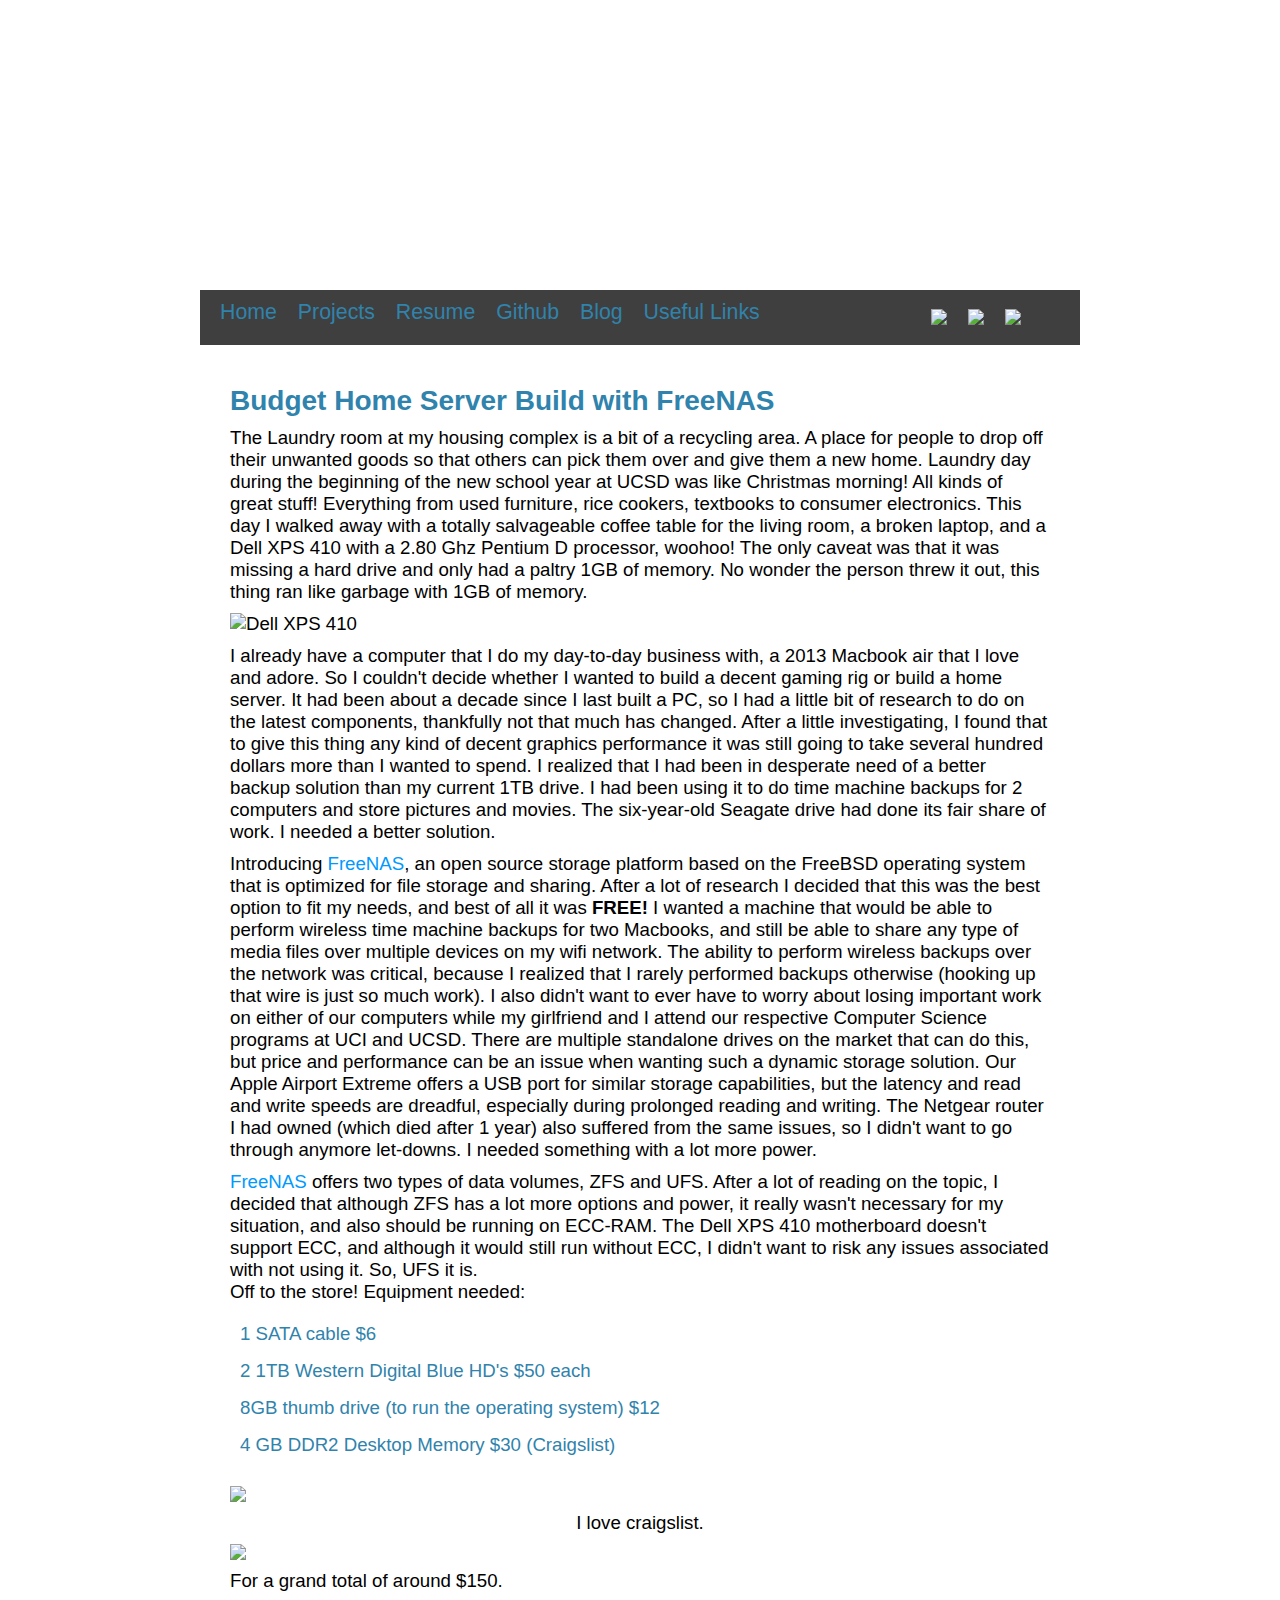
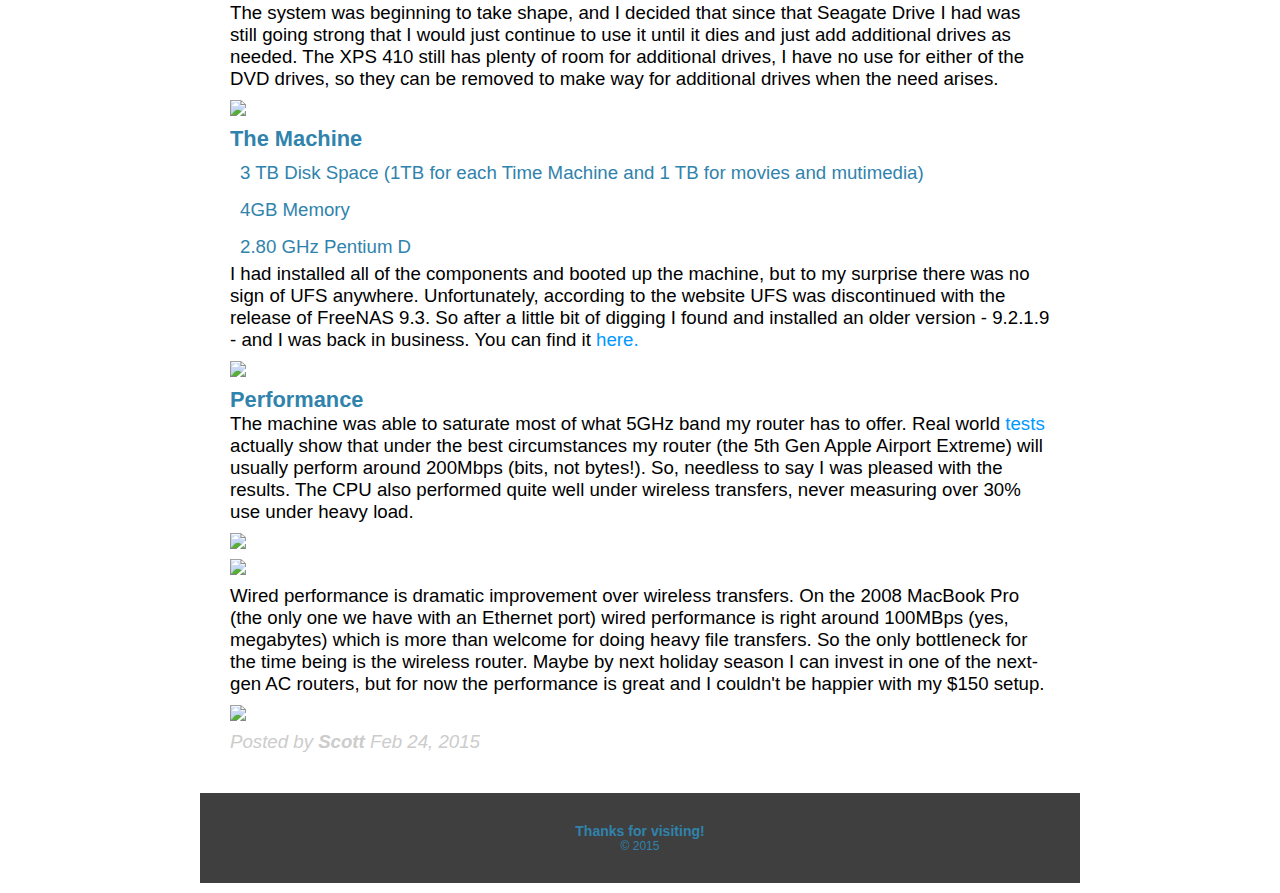
==== Blog.html @ cbebfef4 "website" ====
<!DOCTYPE html>

<html>
	<head>
		<title>Scott Miller</title>
	
		<meta name="description" content="FreeNAS">
		<meta name="keywords" content="Computer Science, UCSD, Scott Miller">
		<meta name="author" content="Scott Miller">		

		<link rel="stylesheet" href="personal-style.css">
		
		<link rel="stylesheet" href="normalize.css">

	
	</head>
	<body>
	
		<div id="container">
			
				<a href="index.html" id="header">Scott Miller</a>
			
			
			<div id="menu">
				
					<ul>
						<li>
							<a href="index.html">Home</a>
						</li>
						
						<li>
							<a href="projects.html">Projects</a>
						</li>

						<li>
							<a href="wsmiller_resume_final.pdf">Resume</a>
						</li>
						
						<li>
							<a href="comingsoon.html">Github</a>
						</li>
	
						<li>
							<a href="Blog.html">Blog</a>
						</li>
				
						
						
						<li>
							<a href="useful.html">Useful Links</a>
						</li>
						
						
						<div id="logo">
						
						<li>
							
							<a href="http://www.facebook.com/ScottMiller.Miller"><img src="images/FB29.png"></a>
							
						</li>
						<li>
							
								<a href="https://www.youtube.com/user/wsmiller324/videos"><img src="images/youtube.png"></a>
							
						</li>
				
						
						<li>
							
							<a href="http://www.linkedin.com/in/williamscottmiller/en"><img src="images/in29.png"></a>
							
						</li>

						
						</div>
						
					</ul>
				
			</div>
			
			
			
			<div class="blog-post">
				<h2>Budget Home Server Build with FreeNAS</h2>
				<p>
				The Laundry room at my housing complex is a bit of a recycling area. 
				A place for people to drop off their unwanted goods so that others can 
				pick them over and give them a new home. Laundry day during the beginning 
				of the new school year at UCSD was like Christmas morning! All kinds of 
				great stuff! Everything from used furniture, rice cookers, textbooks to 
				consumer electronics. This day I walked away with a totally salvageable 
				coffee table for the living room, a broken laptop, and a Dell XPS 410 
				with a 2.80 Ghz Pentium D processor, woohoo! The only caveat was that it 
				was missing a hard drive and only had a paltry 1GB of memory. No wonder 
				the person threw it out, this thing ran like garbage with 1GB of memory. 
				</p>
				<div id="pic">
					
						<img src="images/blog/Dell.jpg" id="pic" alt="Dell XPS 410">
					
					</div>
				
				<p>
				I already have a computer that I do my day-to-day business with, a 2013 
				Macbook air that I love and adore. So I couldn't decide whether I wanted 
				to build a decent gaming rig or build a home server. It had been about a decade
				since I last built a PC, so I had a little bit of research to do on the latest 
				components, thankfully not that much has changed. After a little investigating, 
				I found that to give this thing any kind of decent 
				graphics performance it was still going to take several hundred dollars 
				more than I wanted to spend. I realized that I had been in desperate need 
				of a better backup solution than my current 1TB drive. I had been using it to do
				 time machine backups for 2 computers and store pictures and 
				movies. The six-year-old Seagate drive had done its fair share of work. 
				I needed a better solution. 
				</p>
				
				<p>
				Introducing <a href="http://www.freenas.org">FreeNAS</a>, an open source storage platform based on the FreeBSD 
				operating system that is optimized for file storage and sharing. After a 
				lot of research I decided that this was the best option to fit my needs, 
				and best of all it was <strong>FREE!</strong> I wanted a machine that would be able to 
				perform wireless time machine backups for two Macbooks, and still be able 
				to share any type of media files over multiple devices on my wifi network.
				 The ability to perform wireless backups over the network was critical, 
				 because I realized that I rarely performed backups otherwise (hooking up 
				 that wire is just so much work). 
				 I also didn't want to ever have to worry about losing important work on either 
				 of our computers while my girlfriend and I attend our respective 
				 Computer Science programs at UCI and UCSD. There are multiple standalone 
				 drives on the market that can do this, but price and performance can be 
				 an issue when wanting such a dynamic storage solution. Our Apple Airport 
				 Extreme offers a USB port for similar storage capabilities, 
				 but the latency and read and write speeds are dreadful, especially during prolonged 
				 reading and writing. The Netgear router I had owned (which died after 1 year) 
				 also suffered from the same issues, so I didn't want to go through 
				 anymore let-downs. I needed something with a lot more power. 
				
				</p>
				<a href="http://www.freenas.org">FreeNAS</a> offers two types of data volumes, ZFS and UFS. After a lot of 
				reading on the topic, I decided that although ZFS has a lot more options 
				and power, it really wasn't necessary for my situation, and also should 
				be running on ECC-RAM.  The Dell XPS 410 motherboard doesn't support ECC, 
				and although it would still run without ECC, I didn't want to risk any 
				issues associated with not using it. So, UFS it is. 
				
				<p>
				Off to the store! Equipment needed:
				
				</p>
				
				<ul>
					<li>1 SATA cable $6</li>
					
					<li>2 1TB Western Digital Blue HD's $50 each</li>
					
					<li> 8GB thumb drive (to run the operating system) $12</li>
					
					<li>4 GB DDR2 Desktop Memory $30 (Craigslist)<li>
					
				
				</ul>
				
				<div id="pic">
					
						<img src="images/blog/Blue.jpg" id="pic">
					
					</div>
				<p>
					<center>
					I love craigslist.
					</center>
				</p>
					
				<div id="pic">
					
						<img src="images/blog/RAM.jpg" id="pic">
					
					</div>
					
				
				
				<p>
				For a grand total of around $150.
				
				</p>
				
				<p>
				The system was beginning to take shape, and I decided that since that 
				Seagate Drive I had was still going strong that I would just continue 
				to use it until it dies and just add additional drives as needed. The 
				XPS 410 still has plenty of room for additional drives, I have no use
				for either of the DVD drives, so they can be removed to make way for 
				additional drives when the need arises. 
				
				<div id="pic">
					
						<img src="images/blog/seagate2.jpg" id="pic">
					
					</div>
				
				</p>
				<h3>The Machine</h3>
				
				<ul>
					<li>3 TB Disk Space (1TB for each Time Machine and 1 TB for 
					movies and mutimedia)</li>
					
					<li>4GB Memory</li>
					
					<li>2.80 GHz Pentium D</li>
				</ul>
				
				
				
				<p>
				I had installed all of the components and booted up the machine, but to my
				 surprise there was no sign of UFS anywhere. Unfortunately, according to 
				 the website UFS was discontinued with the release of FreeNAS 9.3. So 
				 after a little bit of digging I found and installed an older version 
				 - 9.2.1.9 - and I was back in business.  You can find it 
				 <a href=" http://download.freenas.org/9.2.1.9/RELEASE/x64/">here.</a>
				
				</p>
				
				<div id="pic">
					
						<img src="images/blog/system.jpg" id="pic">
					
					</div>
				
				<h3>Performance</h3>
				
				<p>
				The machine was able to saturate most of what 5GHz band my router
				 has to offer. Real world <a href="http://www.tekrevue.com/pure-speed-2013-802-11ac-airport-extreme-benchmarks/">tests</a>
				 actually show that under the best circumstances my router 
				 (the 5th Gen Apple Airport Extreme) will usually perform around 200Mbps 
				 (bits, not bytes!). So, needless to say I was pleased with the results.
				The CPU also performed quite well under wireless transfers, never measuring 
				over 30% use under heavy load.
				  
				</p>
				<div id="pic">
					
						<img src="images/blog/5speed.jpg" id="pic">
					
					</div>
				
				<div id="pic">
					
						<img src="images/blog/CPU.jpg" id="pic">
					
					</div>
				
				<p>
				Wired performance is dramatic improvement over wireless transfers.
				 On the 2008 MacBook 
				Pro (the only one we have with an Ethernet port) wired performance is 
				right around 100MBps (yes, megabytes) which is more than welcome for doing heavy file 
				transfers. So the only bottleneck for the time being is the wireless 
				router. Maybe by next holiday season I can invest in one of the next-gen 
				AC routers, but for now the performance is great and I couldn't be happier
				 with my $150 setup. 
				
				</p>
				<div id="pic">
					
						<img src="images/blog/freenaswired.jpg" id="pic">
					
					</div>
				
				    <em>Posted by <strong>Scott</strong> Feb 24, 2015</em>
			</div>
			
			<div id="footer">
				<h3>Thanks for visiting!</h3>
				<p>&copy 2015</p>
			
			</div>
		
		</div><!---end container------>
	
	</body>
</html>
---- personal-style.css ----
/* Custom CSS for Get your hands Dirty*/

* {
	margin: 0px;
	padding: 0px;
	
}

body {
	background: #EEEEEE;
    background: url('images/ticks.png') top left repeat;
	
	font-family: Helvetica, Arial, sans-serif;
	font-size: 14pt;
}
/*width of the container*/
#container {
	width: 900px;
	margin: 10px auto;
}
#header{
	background-image: url('images/Scott.jpg');
	background-repeat: no-repeat;
	display:block;
	margin:10px;
	text-indent: -9999px;
	width: auto;
	height:270px;
}
#footer, #menu {
	background: #3F3F3F;
	color: #3083AC;
	padding: 30px;
	margin: 10px;
}
#menu {

	height: auto;
	font-size: 16pt;
	padding: 10px 5px 20px 10px;
	
	
}
#logo {
	
	display: inline;
	position: relative;
	right: -150px;
	bottom: -6px;
}	

#footer {
	
	text-align: center;
	font-size: 12px;
}
h1, h2, h3 {
	color: #3083AC;

}



/*order matters*/
a:link{
	color: #3083AC;
	text-decoration: none;
}

a:visited{
	color:  #3083AC;

}
a:hover {
	color: #ACCDDE;
	text-decoration: underline;
}
ul li {
	display: inline;
	list-style-type:none;
	color: #3083AC;
	padding: 10px 5px 5px 10px;
	
}
.lead {
	font-size: 18px;
}

.blog-post {
	background: #fff;
	padding: 30px;
	margin: 0px 10px 10px; 
}

.blog-post a:link{

	color: #0099FF;
}
.blog-post a:visited {
	color: #0099FF;
	
}
.blog-post a:hover {

	color: #3083AC;
	text-decoration: underline; 
}
.blog-post ul li{
	display: block;
	list-style-type: none;
}
#pic {
	
	display:block;
	margin-left: auto;
	margin-right: auto;
	margin-top: 10px;
	margin-bottom: 10px;

}

.blog-post h2, .blog-post p {
	margin-bottom: 10px;
}

.blog-post em {
	color: #ccc;
}
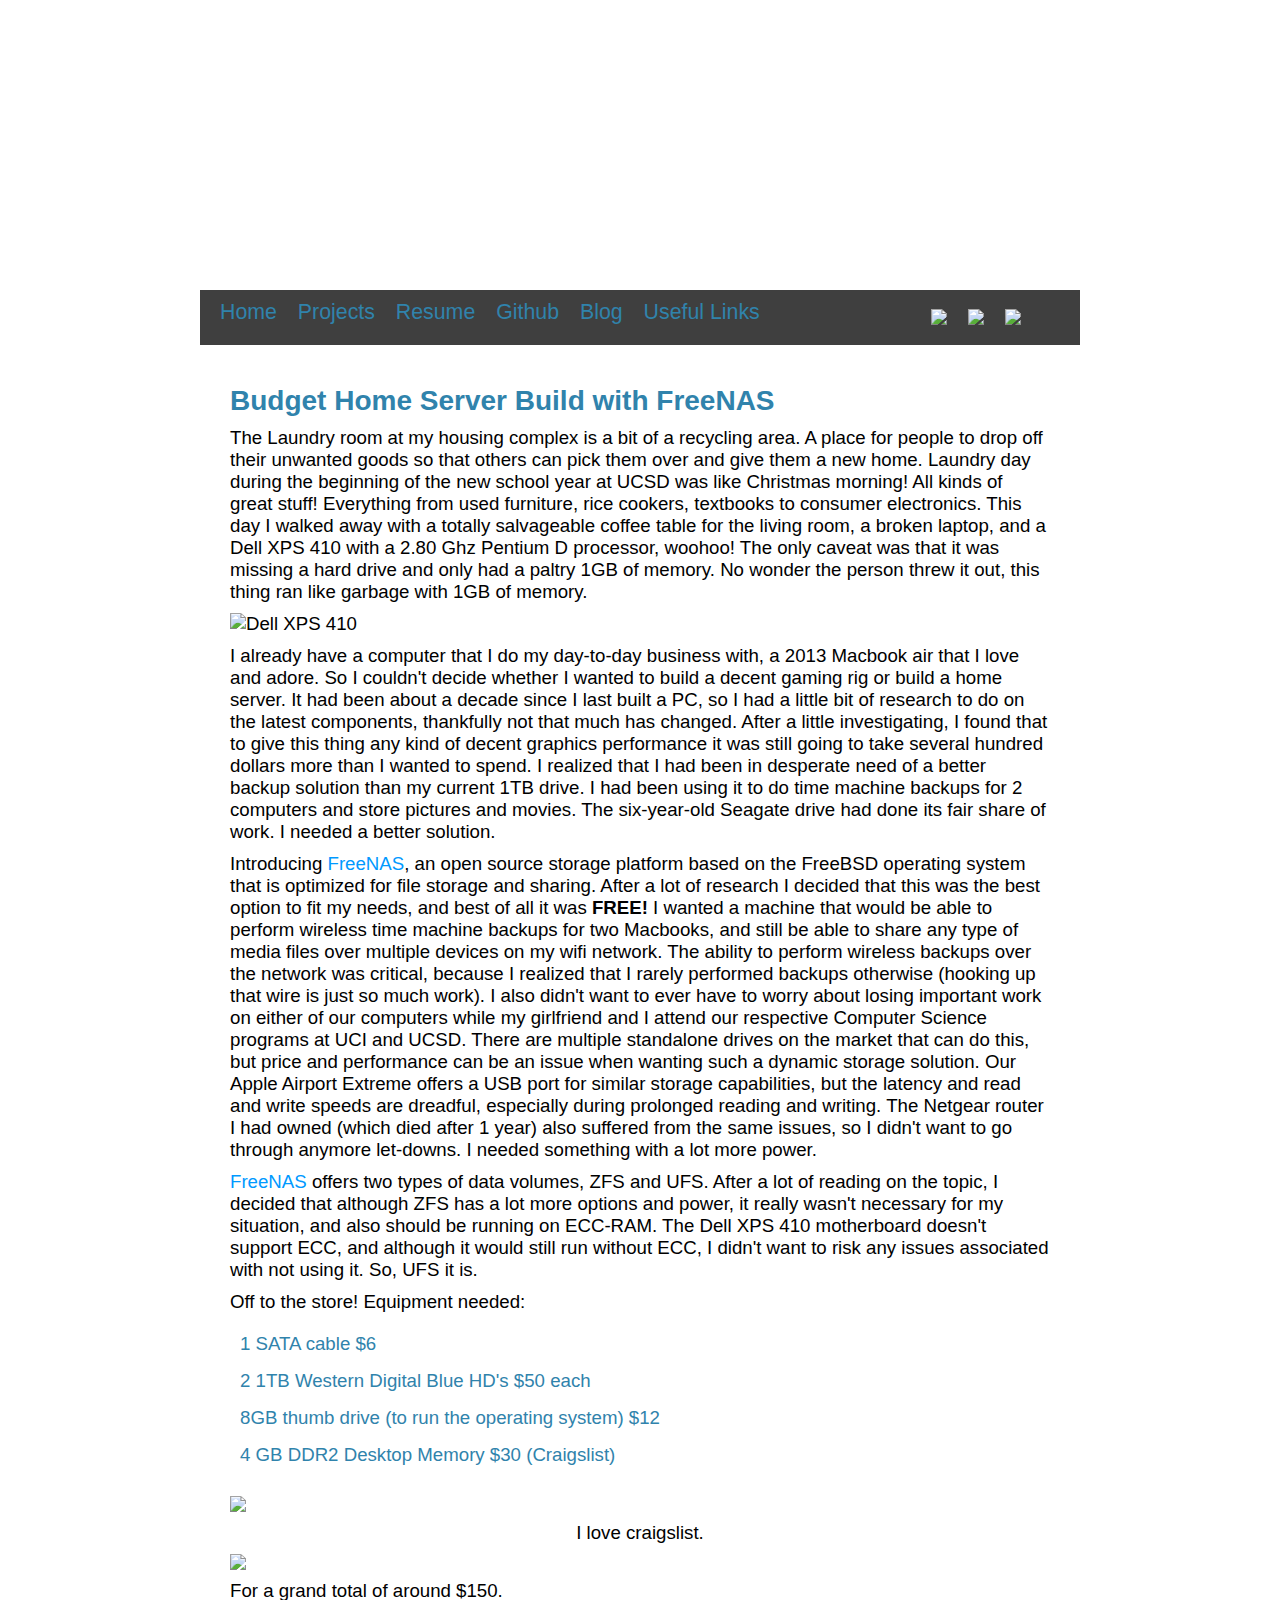
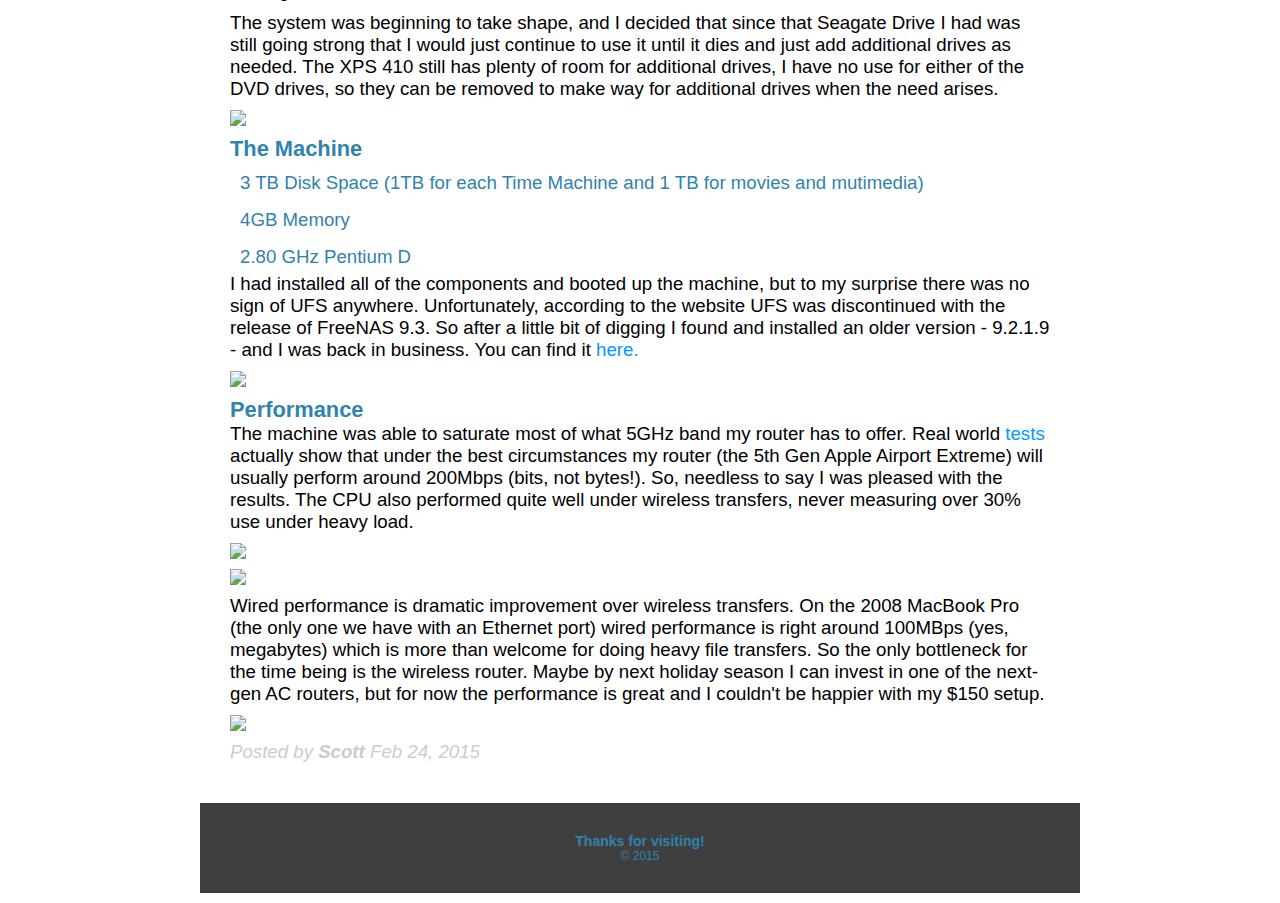
==== commit b63ab00d: "adjusted indentation and fixed a few missing tags" ====
--- a/Blog.html
+++ b/Blog.html
@@ -1,285 +1,242 @@
 <!DOCTYPE html>
 
 <html>
-	<head>
-		<title>Scott Miller</title>
-	
-		<meta name="description" content="FreeNAS">
-		<meta name="keywords" content="Computer Science, UCSD, Scott Miller">
-		<meta name="author" content="Scott Miller">		
+  <head>
+    <title>Scott Miller</title>
+	
+	  <meta name="description" content="FreeNAS">
+	  <meta name="keywords" content="Computer Science, UCSD, Scott Miller">
+	  <meta name="author" content="Scott Miller">		
 
-		<link rel="stylesheet" href="personal-style.css">
+	  <link rel="stylesheet" href="personal-style.css"><!--my stylesheet-->
 		
-		<link rel="stylesheet" href="normalize.css">
+	  <link rel="stylesheet" href="normalize.css"><!--stylesheet to normalize browsers-->
+  </head>
+  <body>
+	
+    <div id="container">
+			
+	  <a href="index.html" id="header">Scott Miller</a>
+				
+	  <div id="menu"> <!-- unordered list for the menu -->
+				
+	    <ul>
+	      <li>
+		  <a href="index.html">Home</a>
+		  </li>
+						
+	      <li>
+	      <a href="projects.html">Projects</a>
+	      </li>
 
-	
-	</head>
-	<body>
-	
-		<div id="container">
-			
-				<a href="index.html" id="header">Scott Miller</a>
-			
-			
-			<div id="menu">
-				
-					<ul>
-						<li>
-							<a href="index.html">Home</a>
-						</li>
+	      <li>
+	      <a href="wsmiller_resume_final.pdf">Resume</a>
+	      </li>
 						
-						<li>
-							<a href="projects.html">Projects</a>
-						</li>
-
-						<li>
-							<a href="wsmiller_resume_final.pdf">Resume</a>
-						</li>
-						
-						<li>
-							<a href="comingsoon.html">Github</a>
-						</li>
-	
-						<li>
-							<a href="Blog.html">Blog</a>
-						</li>
-				
-						
-						
-						<li>
-							<a href="useful.html">Useful Links</a>
-						</li>
-						
-						
-						<div id="logo">
-						
-						<li>
-							
-							<a href="http://www.facebook.com/ScottMiller.Miller"><img src="images/FB29.png"></a>
-							
-						</li>
-						<li>
-							
-								<a href="https://www.youtube.com/user/wsmiller324/videos"><img src="images/youtube.png"></a>
-							
-						</li>
-				
-						
-						<li>
-							
-							<a href="http://www.linkedin.com/in/williamscottmiller/en"><img src="images/in29.png"></a>
-							
-						</li>
-
-						
-						</div>
-						
-					</ul>
-				
-			</div>
-			
-			
-			
-			<div class="blog-post">
-				<h2>Budget Home Server Build with FreeNAS</h2>
-				<p>
-				The Laundry room at my housing complex is a bit of a recycling area. 
-				A place for people to drop off their unwanted goods so that others can 
-				pick them over and give them a new home. Laundry day during the beginning 
-				of the new school year at UCSD was like Christmas morning! All kinds of 
-				great stuff! Everything from used furniture, rice cookers, textbooks to 
-				consumer electronics. This day I walked away with a totally salvageable 
-				coffee table for the living room, a broken laptop, and a Dell XPS 410 
-				with a 2.80 Ghz Pentium D processor, woohoo! The only caveat was that it 
-				was missing a hard drive and only had a paltry 1GB of memory. No wonder 
-				the person threw it out, this thing ran like garbage with 1GB of memory. 
-				</p>
-				<div id="pic">
+	      <li>
+	      <a href="https://github.com/wscottmiller?tab=repositories">Github</a>
+	      </li>
+	
+	      <li>
+	      <a href="Blog.html">Blog</a>
+	      </li>
+			  
+	      <li>
+	      <a href="useful.html">Useful Links</a>
+	      </li>
+				
+	      <div id="logo">
+			    
+	        <li>
+		    <a href="http://www.facebook.com/ScottMiller.Miller">
+		    <img src="images/FB29.png"></a>
+		    </li>
+				
+		    <li>
+		    <a href="https://www.youtube.com/user/wsmiller324/videos">
+		    <img src="images/youtube.png"></a>
+		    </li>
+				
+		    <li>
+		    <a href="http://www.linkedin.com/in/williamscottmiller/en">
+		    <img src="images/in29.png"></a>
+		    </li>
+	      </div> <!-- end logos -->
+	    </ul>
+      </div>  <!-- end menu -->
+			
+	
+	  <div class="blog-post">
+	    <h2>Budget Home Server Build with FreeNAS</h2>
+		<p>
+		The Laundry room at my housing complex is a bit of a recycling area. 
+		A place for people to drop off their unwanted goods so that others can 
+	    pick them over and give them a new home. Laundry day during the beginning 
+		of the new school year at UCSD was like Christmas morning! All kinds of 
+		great stuff! Everything from used furniture, rice cookers, textbooks to 
+	    consumer electronics. This day I walked away with a totally salvageable 
+		coffee table for the living room, a broken laptop, and a Dell XPS 410 
+		with a 2.80 Ghz Pentium D processor, woohoo! The only caveat was that it 
+		was missing a hard drive and only had a paltry 1GB of memory. No wonder 
+		the person threw it out, this thing ran like garbage with 1GB of memory. 
+		</p>
+		  
+		<div id="pic">
+		  <img src="images/blog/Dell.jpg" id="pic" alt="Dell XPS 410">
+		</div>
+				
+		<p>
+		I already have a computer that I do my day-to-day business with, a 2013 
+		Macbook air that I love and adore. So I couldn't decide whether I wanted 
+		to build a decent gaming rig or build a home server. It had been about a decade
+		since I last built a PC, so I had a little bit of research to do on the latest 
+		components, thankfully not that much has changed. After a little investigating, 
+		I found that to give this thing any kind of decent 
+		graphics performance it was still going to take several hundred dollars 
+		more than I wanted to spend. I realized that I had been in desperate need 
+		of a better backup solution than my current 1TB drive. I had been using it to do
+		time machine backups for 2 computers and store pictures and 
+		movies. The six-year-old Seagate drive had done its fair share of work. 
+		I needed a better solution. 
+		</p>
+				
+		<p>
+		Introducing <a href="http://www.freenas.org">FreeNAS</a>, an open source storage
+		platform based on the FreeBSD operating system that is optimized for file 
+		storage and sharing. After a lot of research I decided that this was the best 
+		option to fit my needs, and best of all it was <strong>FREE!</strong> I wanted a 
+		machine that would be able to perform wireless time machine backups for two 
+		Macbooks, and still be able to share any type of media files over multiple 
+		devices on my wifi network. The ability to perform wireless backups over the 
+		network was critical, because I realized that I rarely performed backups 
+		otherwise (hooking up that wire is just so much work). I also didn't want to 
+		ever have to worry about losing important work on either of our computers while
+		my girlfriend and I attend our respective Computer Science programs at UCI and 
+		UCSD. There are multiple standalone drives on the market that can do this, but 
+		price and performance can be an issue when wanting such a dynamic storage 
+		solution. Our Apple Airport Extreme offers a USB port for similar storage 
+		capabilities, but the latency and read and write speeds are dreadful, 
+		especially during prolonged reading and writing. The Netgear router I had owned 
+		(which died after 1 year) also suffered from the same issues, so I didn't want 
+		to go through anymore let-downs. I needed something with a lot more power. 
+		</p>
+		<p>
+		<a href="http://www.freenas.org">FreeNAS</a> offers two types of data volumes, 
+		ZFS and UFS. After a lot of reading on the topic, I decided that although ZFS 
+		has a lot more options and power, it really wasn't necessary for my situation, 
+		and also should be running on ECC-RAM.  The Dell XPS 410 motherboard doesn't 
+		support ECC, and although it would still run without ECC, I didn't want to risk
+		any issues associated with not using it. So, UFS it is. 
+		</p>		
+		  
+		<p>
+	    Off to the store! Equipment needed:
+		</p>
+				
+		<ul>
+		  <li>1 SATA cable $6</li>
+		  <li>2 1TB Western Digital Blue HD's $50 each</li>
+		  <li> 8GB thumb drive (to run the operating system) $12</li>
+		  <li>4 GB DDR2 Desktop Memory $30 (Craigslist)<li>
+		</ul>
+		  
+		<div id="pic">
+		  <img src="images/blog/Blue.jpg" id="pic">
+		</div>
+		  
+		<p>
+		<center>I love craigslist.</center>
+		</p>
+				
+		<div id="pic">
+		  <img src="images/blog/RAM.jpg" id="pic">
+		</div>
 					
-						<img src="images/blog/Dell.jpg" id="pic" alt="Dell XPS 410">
+		<p>
+		For a grand total of around $150.
+		</p>
+			
+		<p>
+		The system was beginning to take shape, and I decided that since that 
+		Seagate Drive I had was still going strong that I would just continue 
+		to use it until it dies and just add additional drives as needed. The 
+		XPS 410 still has plenty of room for additional drives, I have no use
+		for either of the DVD drives, so they can be removed to make way for 
+		additional drives when the need arises. 
+		</p>
+				
+		<div id="pic">
+		  <img src="images/blog/seagate2.jpg" id="pic">
+		</div>
+				
+		<h3>The Machine</h3>
+		  
+		<ul>
+		  <li>3 TB Disk Space (1TB for each Time Machine and 1 TB for movies and 
+		  mutimedia)</li>
 					
-					</div>
-				
-				<p>
-				I already have a computer that I do my day-to-day business with, a 2013 
-				Macbook air that I love and adore. So I couldn't decide whether I wanted 
-				to build a decent gaming rig or build a home server. It had been about a decade
-				since I last built a PC, so I had a little bit of research to do on the latest 
-				components, thankfully not that much has changed. After a little investigating, 
-				I found that to give this thing any kind of decent 
-				graphics performance it was still going to take several hundred dollars 
-				more than I wanted to spend. I realized that I had been in desperate need 
-				of a better backup solution than my current 1TB drive. I had been using it to do
-				 time machine backups for 2 computers and store pictures and 
-				movies. The six-year-old Seagate drive had done its fair share of work. 
-				I needed a better solution. 
-				</p>
-				
-				<p>
-				Introducing <a href="http://www.freenas.org">FreeNAS</a>, an open source storage platform based on the FreeBSD 
-				operating system that is optimized for file storage and sharing. After a 
-				lot of research I decided that this was the best option to fit my needs, 
-				and best of all it was <strong>FREE!</strong> I wanted a machine that would be able to 
-				perform wireless time machine backups for two Macbooks, and still be able 
-				to share any type of media files over multiple devices on my wifi network.
-				 The ability to perform wireless backups over the network was critical, 
-				 because I realized that I rarely performed backups otherwise (hooking up 
-				 that wire is just so much work). 
-				 I also didn't want to ever have to worry about losing important work on either 
-				 of our computers while my girlfriend and I attend our respective 
-				 Computer Science programs at UCI and UCSD. There are multiple standalone 
-				 drives on the market that can do this, but price and performance can be 
-				 an issue when wanting such a dynamic storage solution. Our Apple Airport 
-				 Extreme offers a USB port for similar storage capabilities, 
-				 but the latency and read and write speeds are dreadful, especially during prolonged 
-				 reading and writing. The Netgear router I had owned (which died after 1 year) 
-				 also suffered from the same issues, so I didn't want to go through 
-				 anymore let-downs. I needed something with a lot more power. 
-				
-				</p>
-				<a href="http://www.freenas.org">FreeNAS</a> offers two types of data volumes, ZFS and UFS. After a lot of 
-				reading on the topic, I decided that although ZFS has a lot more options 
-				and power, it really wasn't necessary for my situation, and also should 
-				be running on ECC-RAM.  The Dell XPS 410 motherboard doesn't support ECC, 
-				and although it would still run without ECC, I didn't want to risk any 
-				issues associated with not using it. So, UFS it is. 
-				
-				<p>
-				Off to the store! Equipment needed:
-				
-				</p>
-				
-				<ul>
-					<li>1 SATA cable $6</li>
+		  <li>4GB Memory</li>
 					
-					<li>2 1TB Western Digital Blue HD's $50 each</li>
-					
-					<li> 8GB thumb drive (to run the operating system) $12</li>
-					
-					<li>4 GB DDR2 Desktop Memory $30 (Craigslist)<li>
-					
-				
-				</ul>
-				
-				<div id="pic">
-					
-						<img src="images/blog/Blue.jpg" id="pic">
-					
-					</div>
-				<p>
-					<center>
-					I love craigslist.
-					</center>
-				</p>
-					
-				<div id="pic">
-					
-						<img src="images/blog/RAM.jpg" id="pic">
-					
-					</div>
-					
-				
-				
-				<p>
-				For a grand total of around $150.
-				
-				</p>
-				
-				<p>
-				The system was beginning to take shape, and I decided that since that 
-				Seagate Drive I had was still going strong that I would just continue 
-				to use it until it dies and just add additional drives as needed. The 
-				XPS 410 still has plenty of room for additional drives, I have no use
-				for either of the DVD drives, so they can be removed to make way for 
-				additional drives when the need arises. 
-				
-				<div id="pic">
-					
-						<img src="images/blog/seagate2.jpg" id="pic">
-					
-					</div>
-				
-				</p>
-				<h3>The Machine</h3>
-				
-				<ul>
-					<li>3 TB Disk Space (1TB for each Time Machine and 1 TB for 
-					movies and mutimedia)</li>
-					
-					<li>4GB Memory</li>
-					
-					<li>2.80 GHz Pentium D</li>
-				</ul>
-				
-				
-				
-				<p>
-				I had installed all of the components and booted up the machine, but to my
-				 surprise there was no sign of UFS anywhere. Unfortunately, according to 
-				 the website UFS was discontinued with the release of FreeNAS 9.3. So 
-				 after a little bit of digging I found and installed an older version 
-				 - 9.2.1.9 - and I was back in business.  You can find it 
-				 <a href=" http://download.freenas.org/9.2.1.9/RELEASE/x64/">here.</a>
-				
-				</p>
-				
-				<div id="pic">
-					
-						<img src="images/blog/system.jpg" id="pic">
-					
-					</div>
-				
-				<h3>Performance</h3>
-				
-				<p>
-				The machine was able to saturate most of what 5GHz band my router
-				 has to offer. Real world <a href="http://www.tekrevue.com/pure-speed-2013-802-11ac-airport-extreme-benchmarks/">tests</a>
-				 actually show that under the best circumstances my router 
-				 (the 5th Gen Apple Airport Extreme) will usually perform around 200Mbps 
-				 (bits, not bytes!). So, needless to say I was pleased with the results.
-				The CPU also performed quite well under wireless transfers, never measuring 
-				over 30% use under heavy load.
-				  
-				</p>
-				<div id="pic">
-					
-						<img src="images/blog/5speed.jpg" id="pic">
-					
-					</div>
-				
-				<div id="pic">
-					
-						<img src="images/blog/CPU.jpg" id="pic">
-					
-					</div>
-				
-				<p>
-				Wired performance is dramatic improvement over wireless transfers.
-				 On the 2008 MacBook 
-				Pro (the only one we have with an Ethernet port) wired performance is 
-				right around 100MBps (yes, megabytes) which is more than welcome for doing heavy file 
-				transfers. So the only bottleneck for the time being is the wireless 
-				router. Maybe by next holiday season I can invest in one of the next-gen 
-				AC routers, but for now the performance is great and I couldn't be happier
-				 with my $150 setup. 
-				
-				</p>
-				<div id="pic">
-					
-						<img src="images/blog/freenaswired.jpg" id="pic">
-					
-					</div>
-				
-				    <em>Posted by <strong>Scott</strong> Feb 24, 2015</em>
-			</div>
-			
-			<div id="footer">
-				<h3>Thanks for visiting!</h3>
-				<p>&copy 2015</p>
-			
-			</div>
+		  <li>2.80 GHz Pentium D</li>
+		</ul>
+				
+		<p>
+		I had installed all of the components and booted up the machine, but to my
+		surprise there was no sign of UFS anywhere. Unfortunately, according to 
+		the website UFS was discontinued with the release of FreeNAS 9.3. So 
+		after a little bit of digging I found and installed an older version 
+		- 9.2.1.9 - and I was back in business.  You can find it 
+		<a href=" http://download.freenas.org/9.2.1.9/RELEASE/x64/">here.</a>
+		</p>
+				
+		<div id="pic">
+		  <img src="images/blog/system.jpg" id="pic">
+		</div>
+				
+		<h3>Performance</h3>
+			
+		<p>
+		The machine was able to saturate most of what 5GHz band my router
+		has to offer. Real world 
+		<a href="http://www.tekrevue.com/pure-speed-2013-802-11ac-airport-extreme-benchmarks/">tests</a>
+		actually show that under the best circumstances my router 
+		(the 5th Gen Apple Airport Extreme) will usually perform around 200Mbps 
+        (bits, not bytes!). So, needless to say I was pleased with the results.
+		The CPU also performed quite well under wireless transfers, never measuring 
+		over 30% use under heavy load.
+		</p>
+				
+		<div id="pic">
+		  <img src="images/blog/5speed.jpg" id="pic">
+		</div>
+				
+		<div id="pic">
+		  <img src="images/blog/CPU.jpg" id="pic">
+		</div>
+				
+		<p>
+		Wired performance is dramatic improvement over wireless transfers.
+		On the 2008 MacBook Pro (the only one we have with an Ethernet port) wired 
+		performance is right around 100MBps (yes, megabytes) which is more than 
+		welcome for doing heavy file transfers. So the only bottleneck for the time 
+		being is the wireless router. Maybe by next holiday season I can invest in one 
+		of the next-gen AC routers, but for now the performance is great and I couldn't 
+		be happier with my $150 setup. 
+		</p>
+				
+		<div id="pic">
+		  <img src="images/blog/freenaswired.jpg" id="pic">
+		</div>
+				
+		<em>Posted by <strong>Scott</strong> Feb 24, 2015</em>
+	  </div><!--end blog-post---------->
+			
+	  <div id="footer">
+	    <h3>Thanks for visiting!</h3>
+		  <p>&copy 2015</p>
+	  </div><!--end footer---------->
 		
-		</div><!---end container------>
-	
-	</body>
+	</div><!---end container---------->
+	
+  </body>
 </html>
--- a/personal-style.css
+++ b/personal-style.css
@@ -1,5 +1,5 @@
 
-/* Custom CSS for Get your hands Dirty*/
+/* Custom CSS for my personal website*/
 
 * {
 	margin: 0px;
